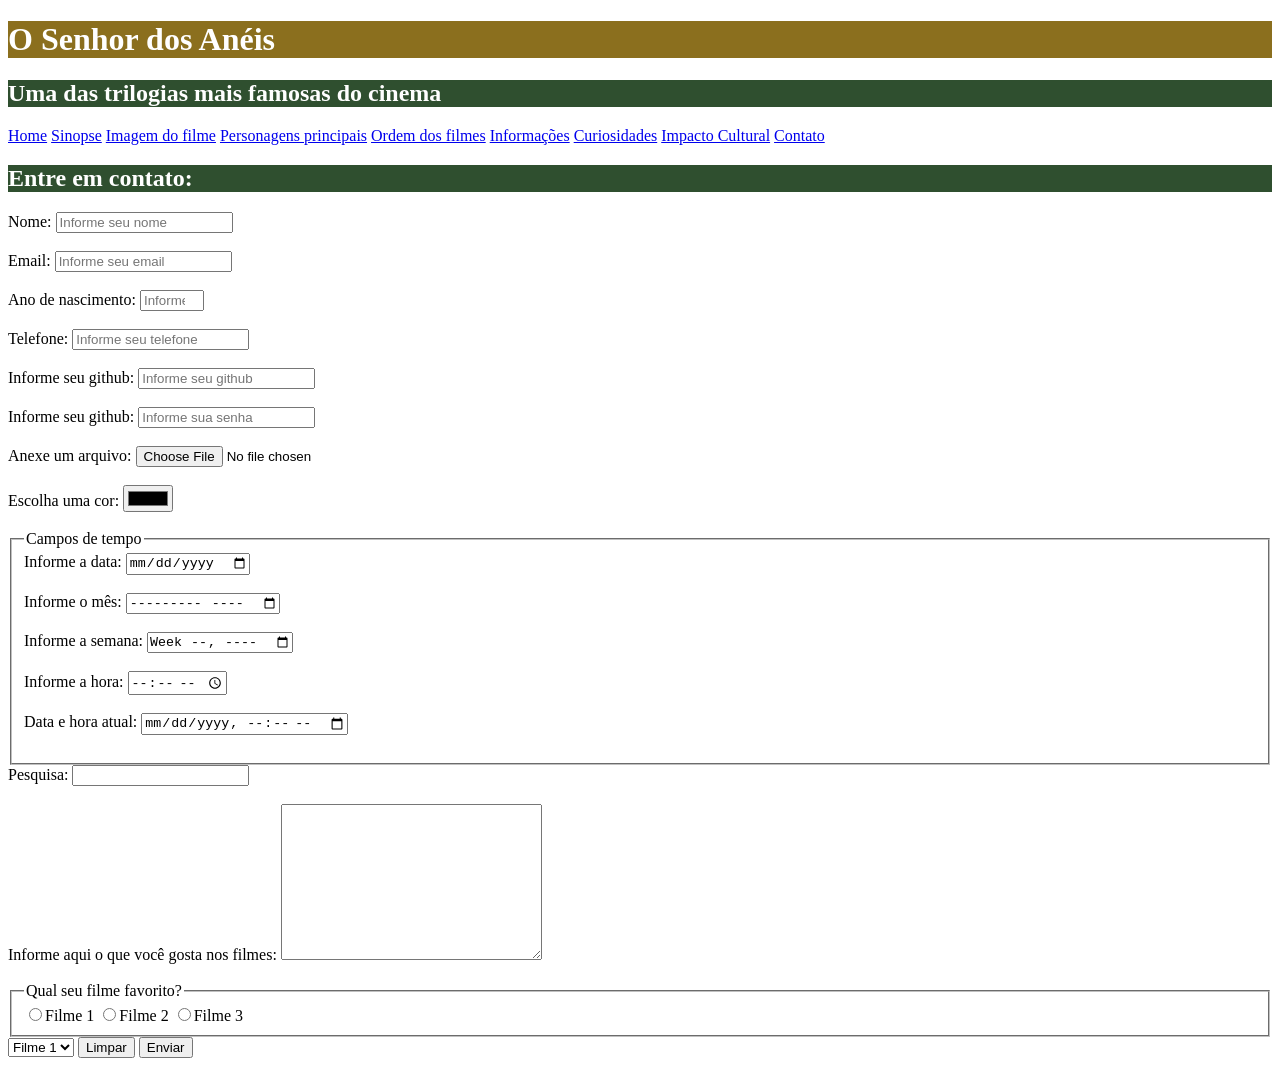
==== Contato.html @ f6130218 "Criação da página de contato" ====
<!DOCTYPE html>
<html lang="pt-br">
<head>
    <meta charset="UTF-8">
    <link rel="stylesheet" href="styles.css">
    <meta name="viewport" content="width=
    , initial-scale=1.0">
    <title>Contato</title>
</head>
<body>
    <div>
        <h1 id="titulo_principal"> O Senhor dos Anéis</h1>
        <h2 class="titulo_secundario">Uma das trilogias mais famosas do cinema</h2>
        <nav>
            <a href="index.html">Home</a>
            <a href="sinopse.html">Sinopse</a>
            <a href="imagem do filme.html">Imagem do filme</a>
            <a href="Personagens principais.html">Personagens principais</a>
            <a href="Ordem dos Filmes.html">Ordem dos filmes</a>
            <a href="Informações.html">Informações</a>
            <a href="Curiosidades.html">Curiosidades</a>
            <a href="Impacto.html">Impacto Cultural</a>
            <a href="Contato.html">Contato</a>
        </nav>
    </div>
    <h2 class="titulo_secundario">Entre em contato:</h2>
    <form action="processa.php" method="post">
        <label for="nomepessoa" autocomplete="off">Nome:</label>
        <input type="text" name="nomepessoa" id="nomepessoa"
        minlength="3" maxlength="15" placeholder="Informe seu nome"
        required><br><br>

        <label for="email">Email:</label>
        <input type="email" name="email" id="email" required
        placeholder="Informe seu email"><br><br>
        
        <label for="ano">Ano de nascimento:</label>
        <input type="number" name="ano" id="ano" max="2026" min="1900"
        placeholder="Informe ano de nascimento" required><br><br>

        <label for="telefone">Telefone:</label>
        <input type="tel" name="telefone" id="telefone"
        required placeholder="Informe seu telefone"><br><br>

        <label for="github">Informe seu github:</label>
        <input type="url" name="github" id="github" required 
        placeholder="Informe seu github"><br><br>

        <label for="senha">Informe seu github:</label>
        <input type="password" name="senha" id="senha" required 
        placeholder="Informe sua senha"><br><br>

        <label for="arquivo">Anexe um arquivo:</label>
        <input type="file" id="arquivo" name="arquivo":><br><br>

        <label for="cor">Escolha uma cor:</label>
        <input type="color" id="cor" name="cor"><br><br>
        <fieldset>
            <legend>Campos de tempo</legend>
            <label for="data">Informe a data:</label>
            <input type="date" id="data" name="data"><br><br>

            <label for="mes">Informe o mês:</label>
            <input type="month" name="mes" id="mes"><br><br>

            <label for="semana">Informe a semana:</label>
            <input type="week" name="semana" id="semana"><br><br>

            <label for="hora">Informe a hora:</label>
            <input type="time" name="hora" id="hora"><br><br>

            <label for="datahora">Data e hora atual:</label>
            <input type="datetime-local" name="datahora" id="datahora"><br><br>
        </fieldset>

        <label for="pesquisa">Pesquisa:</label>
        <input type="search" name="pesquisa" id="pesquisa"><br><br>

        <label for="descricao">Informe aqui o que você gosta nos filmes:</label>
        <textarea cols="30" rows="10" name="descricao" id="descricao"></textarea><br><br>

        <fieldset>
            <legend>Qual seu filme favorito?</legend>
            <label for="filme1"><input type="radio" name="filme" id="filme1"
            value="Filme 1">Filme 1</label>

            <label for="filme2"><input type="radio" name="filme" id="filme2"
            value="Filme 2">Filme 2</label>

            <label for="filme3"><input type="radio" name="filme" id="filme3"
            value="Filme 3">Filme 3</label>
        </fieldset>

        <select>
            <option value="filme 1">Filme 1</option>
            <option value="filme 2">Filme 2</option>
            <option value="filme 3">Filme 3</option>
        </select>

        <button type="reset">Limpar</button>
        <button type="submit">Enviar</button>
    </form>
</body>
</html>
---- styles.css ----
#titulo_principal{
    background-color: #8B6F1E;
    color:white
}
.titulo_secundario{
    background-color: #2F4F2F;
    color:white
}
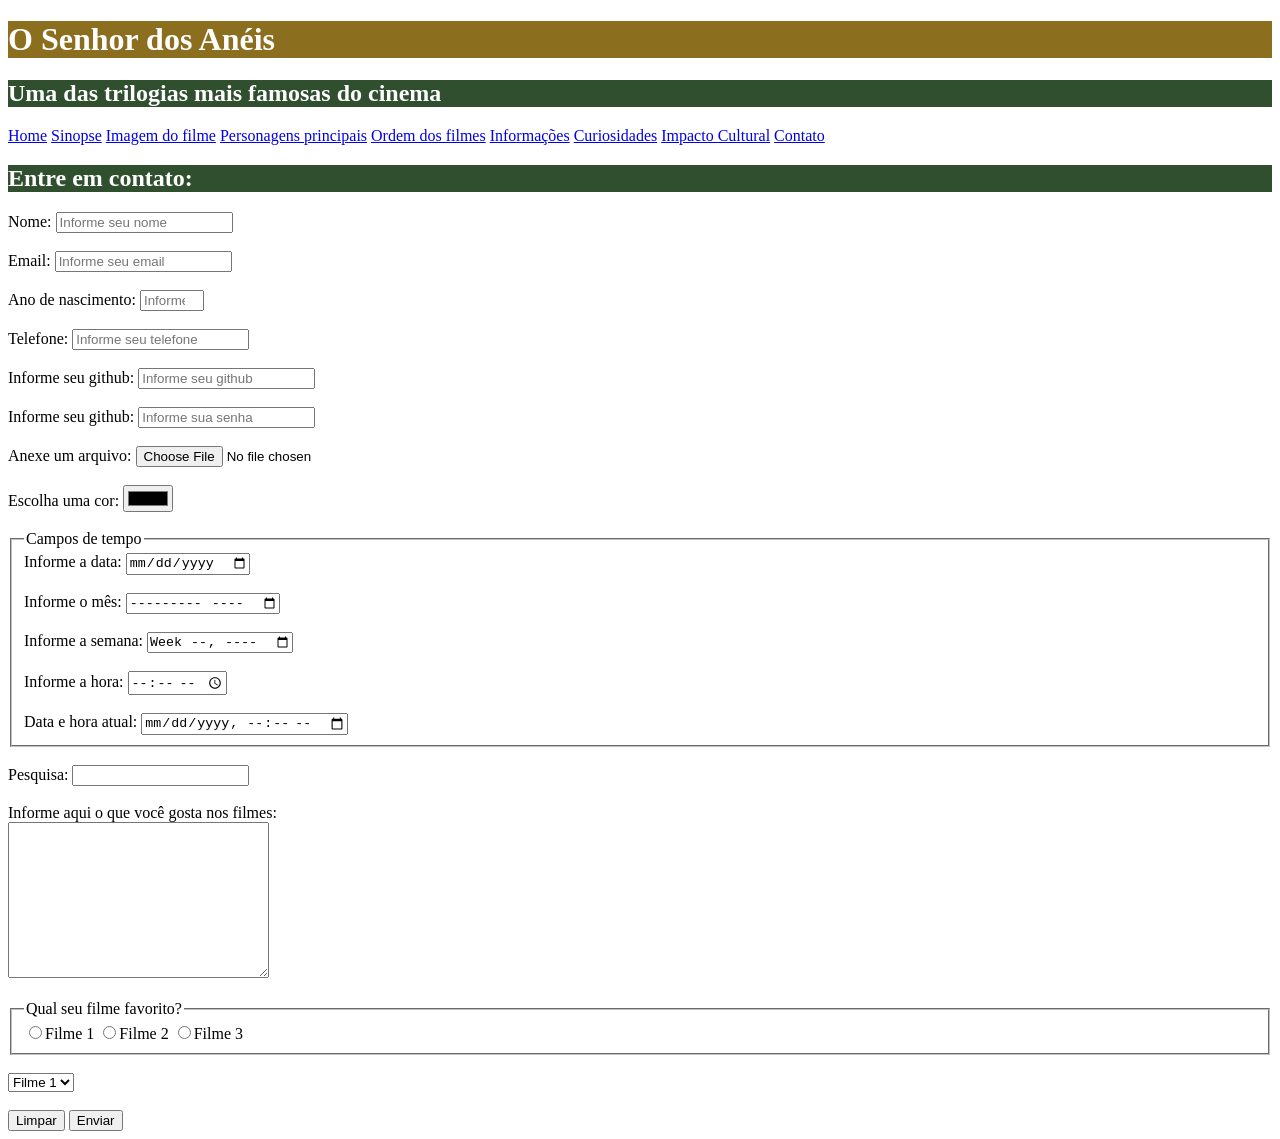
==== commit 66ea7037: "Pequenos ajustes no formulário" ====
--- a/Contato.html
+++ b/Contato.html
@@ -70,13 +70,13 @@
             <input type="time" name="hora" id="hora"><br><br>
 
             <label for="datahora">Data e hora atual:</label>
-            <input type="datetime-local" name="datahora" id="datahora"><br><br>
-        </fieldset>
+            <input type="datetime-local" name="datahora" id="datahora"><br>
+        </fieldset><br>
 
         <label for="pesquisa">Pesquisa:</label>
         <input type="search" name="pesquisa" id="pesquisa"><br><br>
 
-        <label for="descricao">Informe aqui o que você gosta nos filmes:</label>
+        <label for="descricao">Informe aqui o que você gosta nos filmes:</label><br>
         <textarea cols="30" rows="10" name="descricao" id="descricao"></textarea><br><br>
 
         <fieldset>
@@ -89,13 +89,13 @@
 
             <label for="filme3"><input type="radio" name="filme" id="filme3"
             value="Filme 3">Filme 3</label>
-        </fieldset>
+        </fieldset><br>
 
         <select>
             <option value="filme 1">Filme 1</option>
             <option value="filme 2">Filme 2</option>
             <option value="filme 3">Filme 3</option>
-        </select>
+        </select><br><br>
 
         <button type="reset">Limpar</button>
         <button type="submit">Enviar</button>
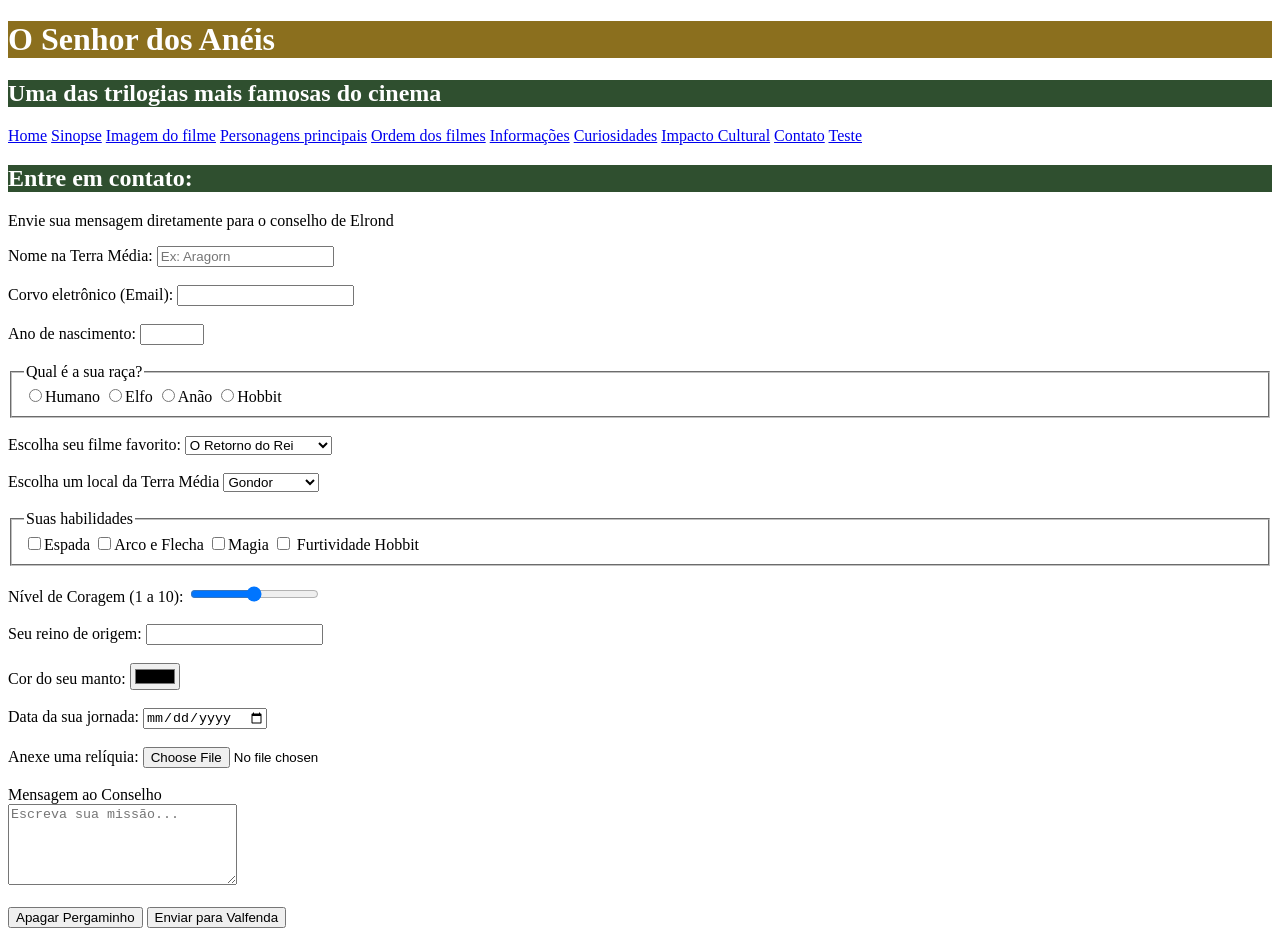
==== commit d98ab985: "Adição da versao final do formulário" ====
--- a/Contato.html
+++ b/Contato.html
@@ -1,104 +1,125 @@
 <!DOCTYPE html>
 <html lang="pt-br">
-<head>
-    <meta charset="UTF-8">
-    <link rel="stylesheet" href="styles.css">
-    <meta name="viewport" content="width=
-    , initial-scale=1.0">
-    <title>Contato</title>
-</head>
-<body>
-    <div>
-        <h1 id="titulo_principal"> O Senhor dos Anéis</h1>
-        <h2 class="titulo_secundario">Uma das trilogias mais famosas do cinema</h2>
-        <nav>
-            <a href="index.html">Home</a>
-            <a href="sinopse.html">Sinopse</a>
-            <a href="imagem do filme.html">Imagem do filme</a>
-            <a href="Personagens principais.html">Personagens principais</a>
-            <a href="Ordem dos Filmes.html">Ordem dos filmes</a>
-            <a href="Informações.html">Informações</a>
-            <a href="Curiosidades.html">Curiosidades</a>
-            <a href="Impacto.html">Impacto Cultural</a>
-            <a href="Contato.html">Contato</a>
-        </nav>
-    </div>
-    <h2 class="titulo_secundario">Entre em contato:</h2>
-    <form action="processa.php" method="post">
-        <label for="nomepessoa" autocomplete="off">Nome:</label>
-        <input type="text" name="nomepessoa" id="nomepessoa"
-        minlength="3" maxlength="15" placeholder="Informe seu nome"
-        required><br><br>
+    <head>
+        <meta charset="UTF-8">
+        <link rel="stylesheet" href="styles.css">
+        <meta name="viewport" content="width=
+        , initial-scale=1.0">
+        <title>Contato</title>
+    </head>
+    <body>
+        <div>
+            <h1 id="titulo_principal"> O Senhor dos Anéis</h1>
+            <h2 class="titulo_secundario">Uma das trilogias mais famosas do cinema</h2>
+            <nav>
+                <a href="index.html">Home</a>
+                <a href="sinopse.html">Sinopse</a>
+                <a href="imagem do filme.html">Imagem do filme</a>
+                <a href="Personagens principais.html">Personagens principais</a>
+                <a href="Ordem dos Filmes.html">Ordem dos filmes</a>
+                <a href="Informações.html">Informações</a>
+                <a href="Curiosidades.html">Curiosidades</a>
+                <a href="Impacto.html">Impacto Cultural</a>
+                <a href="Contato.html">Contato</a>
+                <a href="Contato_teste.html">Teste</a>
+            </nav>
+        </div>
+        <h2 class="titulo_secundario">Entre em contato:</h2>
+        <p>Envie sua mensagem diretamente para o conselho de Elrond</p>
+        <form action="resposta.php" method="post">
+            <label for="nome_terramedia" autocomplete="off">Nome na Terra Média:</label>
+            <input type="text" name="nome_terramedia" id="nome_terramedia" required
+            placeholder="Ex: Aragorn" maxlength="18"><br><br>
 
-        <label for="email">Email:</label>
-        <input type="email" name="email" id="email" required
-        placeholder="Informe seu email"><br><br>
-        
-        <label for="ano">Ano de nascimento:</label>
-        <input type="number" name="ano" id="ano" max="2026" min="1900"
-        placeholder="Informe ano de nascimento" required><br><br>
+            <label for="email" autocomplete="off">Corvo eletrônico (Email):</label>
+            <input type="email" name="email" id="email" required maxlength="35"><br><br>
 
-        <label for="telefone">Telefone:</label>
-        <input type="tel" name="telefone" id="telefone"
-        required placeholder="Informe seu telefone"><br><br>
+            <label for="ano_nascimento">Ano de nascimento:</label>
+            <input type="number" min="1910" id="ano_nascimento" name="ano_nascimento"
+            required max="2026"><br><br>
 
-        <label for="github">Informe seu github:</label>
-        <input type="url" name="github" id="github" required 
-        placeholder="Informe seu github"><br><br>
+            <fieldset>
+                <legend>Qual é a sua raça?</legend>
+                <label for="humano"><input type="radio" id="humano" name="raca"
+                value="humano" required>Humano</label>
 
-        <label for="senha">Informe seu github:</label>
-        <input type="password" name="senha" id="senha" required 
-        placeholder="Informe sua senha"><br><br>
+                <label for="elfo"><input type="radio" id="elfo" name="raca"
+                value="elfo">Elfo</label>
 
-        <label for="arquivo">Anexe um arquivo:</label>
-        <input type="file" id="arquivo" name="arquivo":><br><br>
+                <label for="anao"><input type="radio" id="anao" name="raca"
+                value="anao">Anão</label>
 
-        <label for="cor">Escolha uma cor:</label>
-        <input type="color" id="cor" name="cor"><br><br>
-        <fieldset>
-            <legend>Campos de tempo</legend>
-            <label for="data">Informe a data:</label>
-            <input type="date" id="data" name="data"><br><br>
+                <label for="hobbit"><input type="radio" id="hobbit" name="raca"
+                value="hobbit">Hobbit</label>
+            </fieldset><br>
 
-            <label for="mes">Informe o mês:</label>
-            <input type="month" name="mes" id="mes"><br><br>
+            <label for="filme_fav">Escolha seu filme favorito:</label>
+            <select id="filme_fav" name="filme_fav">
+                <option value="1">A Sociedade do Anel</option>
+                <option value="2">As Duas Torres</option>
+                <option value="3" selected>O Retorno do Rei</option>
+            </select><br><br>
 
-            <label for="semana">Informe a semana:</label>
-            <input type="week" name="semana" id="semana"><br><br>
+            <label for="local">Escolha um local da Terra Média</label>
+            <select id="local" name="local">
+                <optgroup label="Reinos dos Homens">
+                    <option value="gondor" selected>Gondor</option>
+                    <option value="rohan">Rohan</option>
+                </optgroup>
 
-            <label for="hora">Informe a hora:</label>
-            <input type="time" name="hora" id="hora"><br><br>
+                <optgroup label="Terras Élficas">
+                    <option value="valfenda">Valfenda</option>
+                    <option value="lothlorien">Lothlórien</option>
+                </optgroup>
 
-            <label for="datahora">Data e hora atual:</label>
-            <input type="datetime-local" name="datahora" id="datahora"><br>
-        </fieldset><br>
+                <optgroup label="Outros">
+                    <option value="mordor">Mordor</option>
+                    <option value="condado">Condado</option>
+                </optgroup>
+            </select><br><br>
 
-        <label for="pesquisa">Pesquisa:</label>
-        <input type="search" name="pesquisa" id="pesquisa"><br><br>
+            <fieldset>
+                <legend>Suas habilidades</legend>
+                <label for="espada"><input type="checkbox" name="espada" id="espada">Espada</label>
 
-        <label for="descricao">Informe aqui o que você gosta nos filmes:</label><br>
-        <textarea cols="30" rows="10" name="descricao" id="descricao"></textarea><br><br>
+                <label for="arco_flecha"><input type="checkbox" name="arco_flecha"
+                id="arco_flecha">Arco e Flecha</label>
 
-        <fieldset>
-            <legend>Qual seu filme favorito?</legend>
-            <label for="filme1"><input type="radio" name="filme" id="filme1"
-            value="Filme 1">Filme 1</label>
+                <label for="magia"><input type="checkbox" name="magia" id="magia">Magia</label>
 
-            <label for="filme2"><input type="radio" name="filme" id="filme2"
-            value="Filme 2">Filme 2</label>
+                <label for="furtividade"><input type="checkbox" name="furtividade" id="furtividade">
+                Furtividade Hobbit</label>
+            </fieldset><br>
 
-            <label for="filme3"><input type="radio" name="filme" id="filme3"
-            value="Filme 3">Filme 3</label>
-        </fieldset><br>
+            <label for="coragem">Nível de Coragem (1 a 10):</label>
+            <input type="range" name="coragem" id="coragem" required min="0" max="10"><br><br>
 
-        <select>
-            <option value="filme 1">Filme 1</option>
-            <option value="filme 2">Filme 2</option>
-            <option value="filme 3">Filme 3</option>
-        </select><br><br>
+            <label for="origem">Seu reino de origem:</label>
+            <input type="text" id="origem" name="origem" list="locais" required>
+            <datalist id="locais">
+                <option>Gondor</option>
+                <option>Rohan</option>
+                <option>Valfenda</option>
+                <option>Lothlórien</option>
+                <option>Mordon</option>
+                <option>Condado</option>
+            </datalist><br><br>
 
-        <button type="reset">Limpar</button>
-        <button type="submit">Enviar</button>
-    </form>
-</body>
+            <label for="cor">Cor do seu manto:</label>
+            <input type="color" id="cor" name="cor" required><br><br>
+
+            <label for="data">Data da sua jornada:</label>
+            <input type="date" name="data" id="data" required><br><br>
+
+            <label for="reliquia">Anexe uma relíquia:</label>
+            <input type="file" name="reliquia" id="reliquia" required><br><br>
+
+            <label for="mensagem">Mensagem ao Conselho</label><br>
+            <textarea cols="26" rows="5" name="mensagem" id="mensagem"
+            placeholder="Escreva sua missão..." required></textarea><br><br>
+
+            <button type="reset">Apagar Pergaminho</button>
+            <button type="submit">Enviar para Valfenda</button>
+        </form>
+    </body>
 </html>
--- a/styles.css
+++ b/styles.css
@@ -5,4 +5,4 @@
 .titulo_secundario{
     background-color: #2F4F2F;
     color:white
-}
+}
